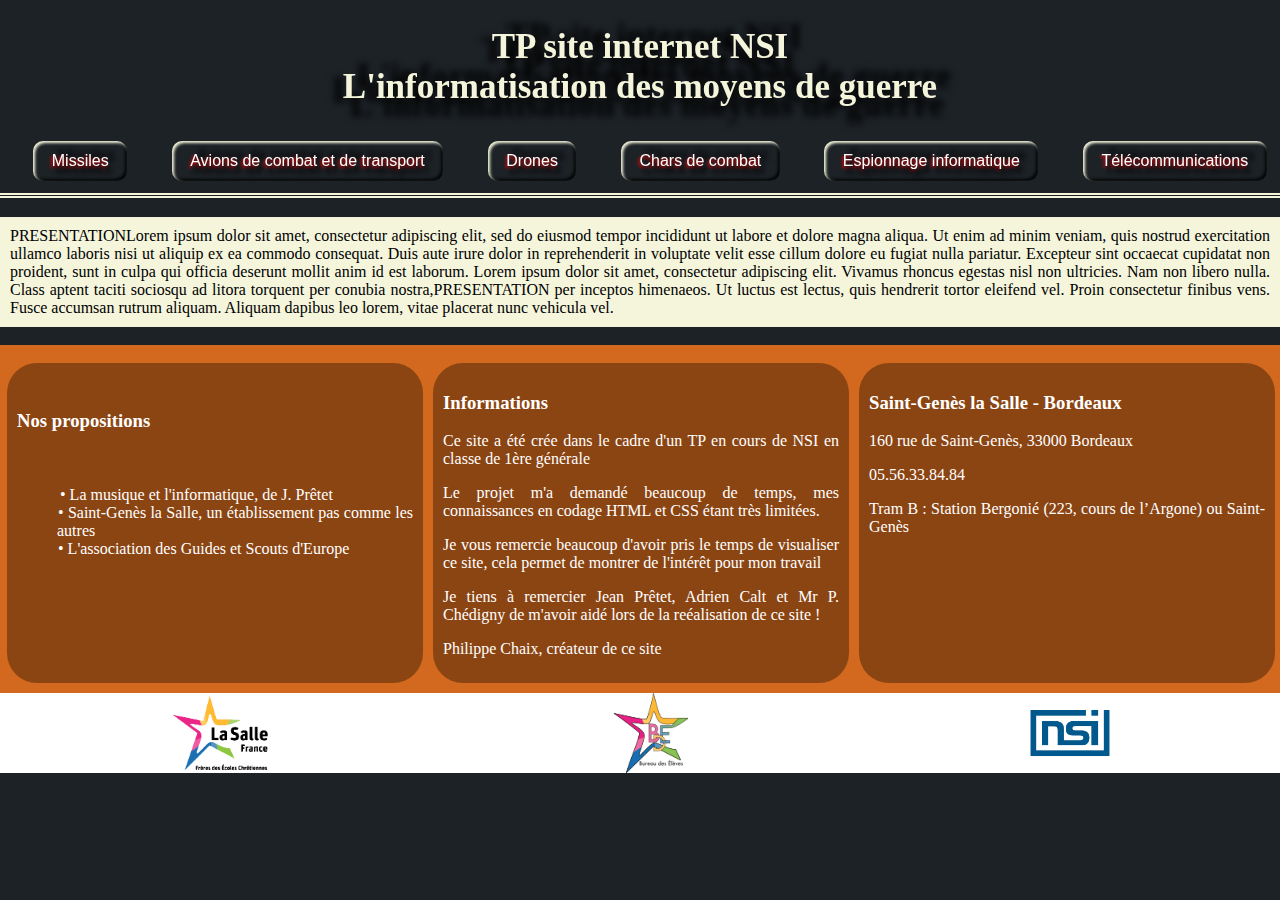
==== code html essai footer.html @ 38bd771d "Add files via upload" ====
﻿<!DOCTYPE html>
<html lang="fr">
    <head>
        <title> I ♥ el Ched ! </title>
        <meta charset="utf-8" />
        <link rel="stylesheet" href="code%20css%20essai%20footer.css" >
        <link rel="icon" type="image.png" sizes="50x50" href="tanklogo.jpg">
        <link rel="stylesheet" href="http://fonts.googleapis.com/css?family=Sassy Frass">
    </head>

    <body>
        <div class="entete-de-page"> 
            
            <a href="index.html">
            <div class="titre">
                 TP site internet NSI<br>L'informatisation des moyens de guerre
            </div><a/>
                
          <div class="bloc-menu">
              <a href="code%20page%20missile%20tete%20chercheuse.html">
                 <button class="favorite styled"type="button">
                 Missiles
              </button><a/>
              <a href="code%20page%20avion%20de%20combat%20et%20de%20transport.html">
                 <button class="favorite styled"type="button">
                 Avions de combat et de transport
              </button><a/>
              <a href="code%20page%20drones.html">
                 <button class="favorite styled"type="button">
                 Drones 
              </button><a/>
              <a href="code%20page%20chars%20de%20combat.html">
                 <button class="favorite styled"type="button">
                 Chars de combat
              </button><a/>
              <a href="code%20page%20espionnage%20informatique.html">
                 <button class="favorite styled"type="button">
                 Espionnage informatique
              </button><a/>
              <a href="code%20page%20t%C3%A9l%C3%A9communications.html"> 
                 <button class="favorite styled"type="button">
                 Télécommunications
              </button><a/>
          </div>
        </div>
        
        <div class="contenu">
            <div class="texte">
PRESENTATIONLorem ipsum dolor sit amet, consectetur adipiscing elit, sed do eiusmod tempor incididunt ut labore et dolore magna aliqua. Ut enim ad minim veniam, quis nostrud exercitation ullamco laboris nisi ut aliquip ex ea commodo consequat. Duis aute irure dolor in reprehenderit in voluptate velit esse cillum dolore eu fugiat nulla pariatur. Excepteur sint occaecat cupidatat non proident, sunt in culpa qui officia deserunt mollit anim id est laborum.
Lorem ipsum dolor sit amet, consectetur adipiscing elit. Vivamus rhoncus egestas nisl non ultricies. Nam non libero nulla. Class aptent taciti sociosqu ad litora torquent per conubia nostra,PRESENTATION per inceptos himenaeos. Ut luctus est lectus, quis hendrerit tortor eleifend vel. Proin consectetur finibus vens. Fusce accumsan rutrum aliquam. Aliquam dapibus leo lorem, vitae placerat nunc vehicula vel.
            </div>
            
        
        <footer>
            <div class="contenu-footer">
                <div class="propos">
                    <h3>Nos propositions</h3>
                    <ul class="liste-prop">
                        <li><a href="https://jeanprt.github.io/index.html" target="_blank">• La musique et l'informatique, de J. Prêtet</a></li>
                        <li><a href="https://www.saint-genes.com/" target="_blank">• Saint-Genès la Salle, un établissement pas comme les autres</a></li>
                        <li><a href= "https://www.bing.com/search?q=agse&cvid=3cf0fc18a41947c0a1568120556b8905&aqs=edge.0.69i59j0l5j69i60l3.1154j0j4&FORM=ANAB01&PC=LCTS" target="_blank">• L'association des Guides et Scouts d'Europe</a></li>
                    </ul>
                </div>
                <div class="infos">
                    <h3>Informations</h3>
                    <p>Ce site a été crée dans le cadre d'un TP en cours de NSI en classe de 1ère générale</p>
                    <p>Le projet m'a demandé beaucoup de temps, mes connaissances en codage HTML et CSS étant très limitées.</p>
                    <p>Je vous remercie beaucoup d'avoir pris le temps de visualiser ce site, cela permet de montrer de l'intérêt pour mon travail</p>
                    <p>Je tiens à remercier Jean Prêtet, Adrien Calt et Mr P. Chédigny de m'avoir aidé lors de la reéalisation de ce site !</p>
                    <p>             Philippe Chaix, créateur de ce site</p>
                </div>
                <div class="contact">
                    <h3>Saint-Genès la Salle - Bordeaux</h3>
                    <p>160 rue de Saint-Genès, 33000 Bordeaux</p>
                    <p>05.56.33.84.84</p>
                    <p>Tram B : Station Bergonié (223, cours de l’Argone) ou Saint-Genès</p>
                    </div>
            </div>
            <div class="logos">
                    <img src="LaSalle.png" height="80"/>
                    <img src="BDE.png" height="80"/>
                    <img src="OIP.jpeg" height="80"/>
            </div>
        </footer>
    </body>
</html>
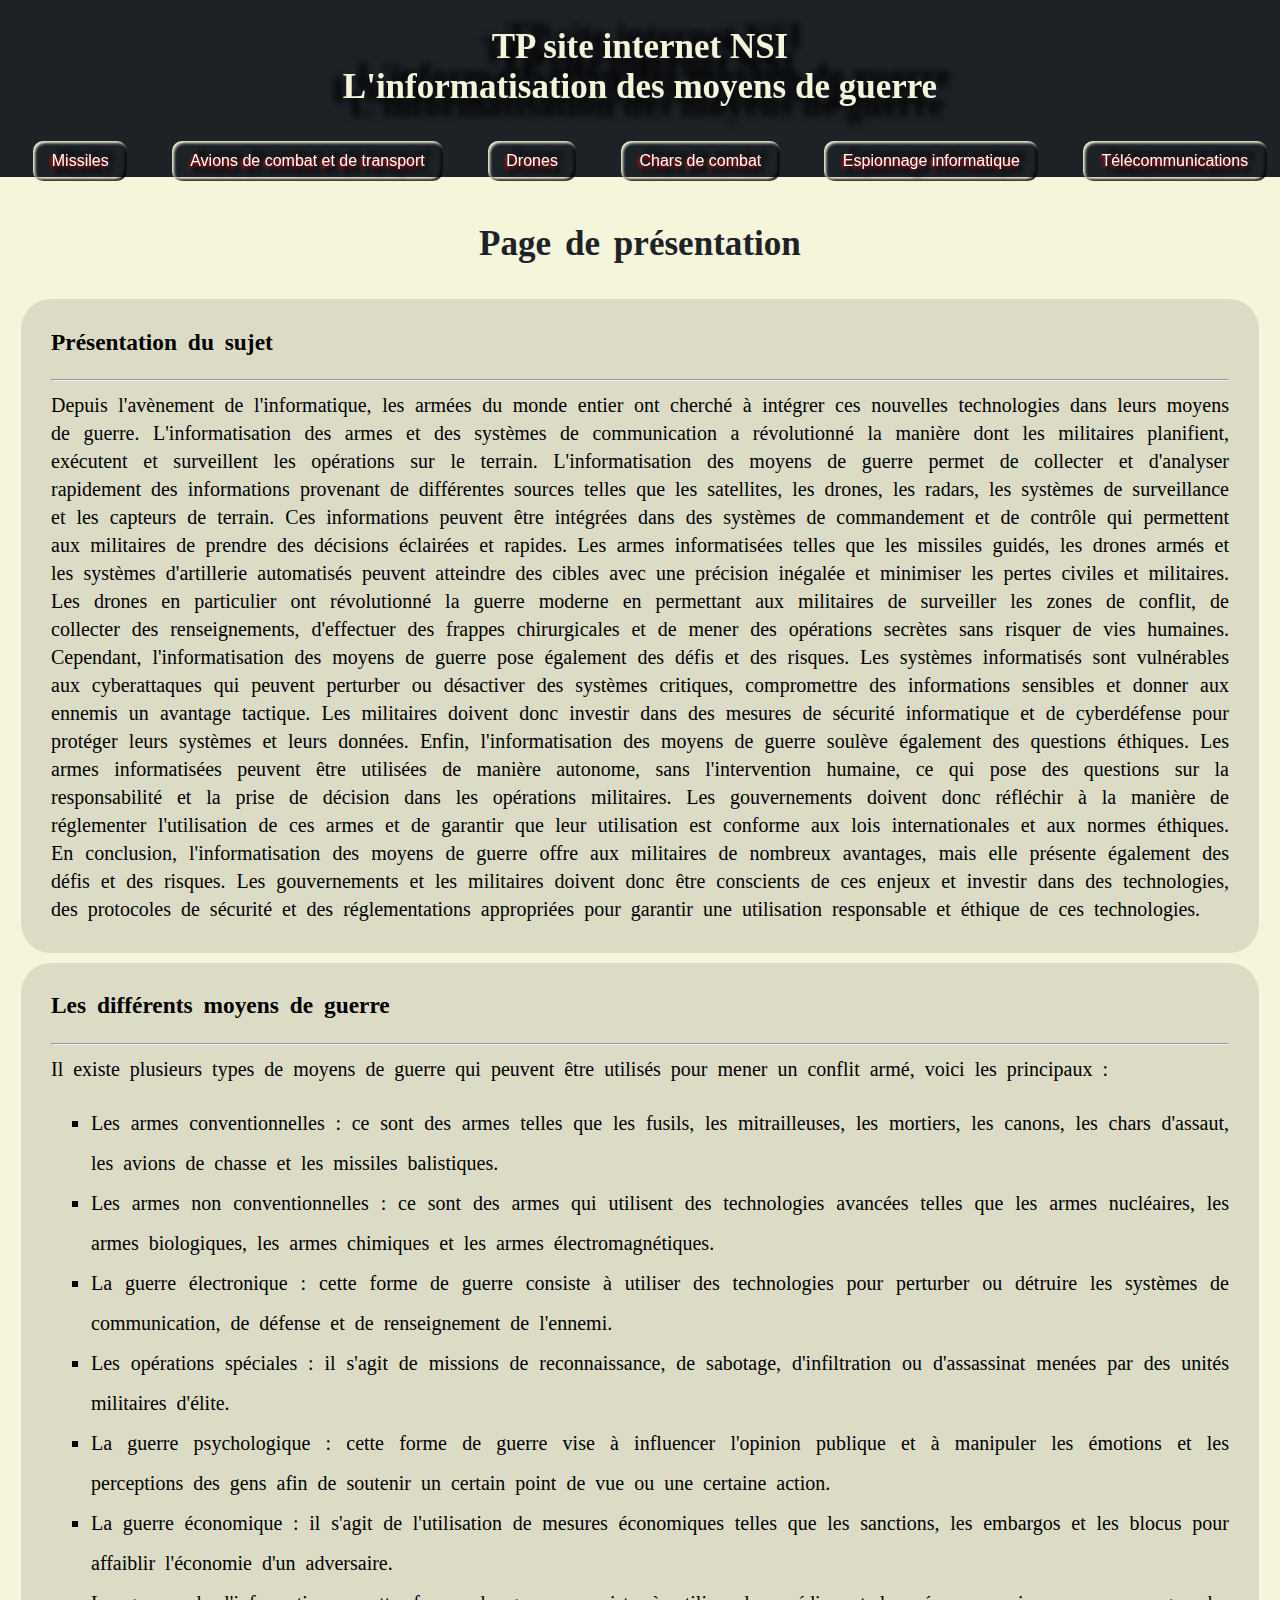
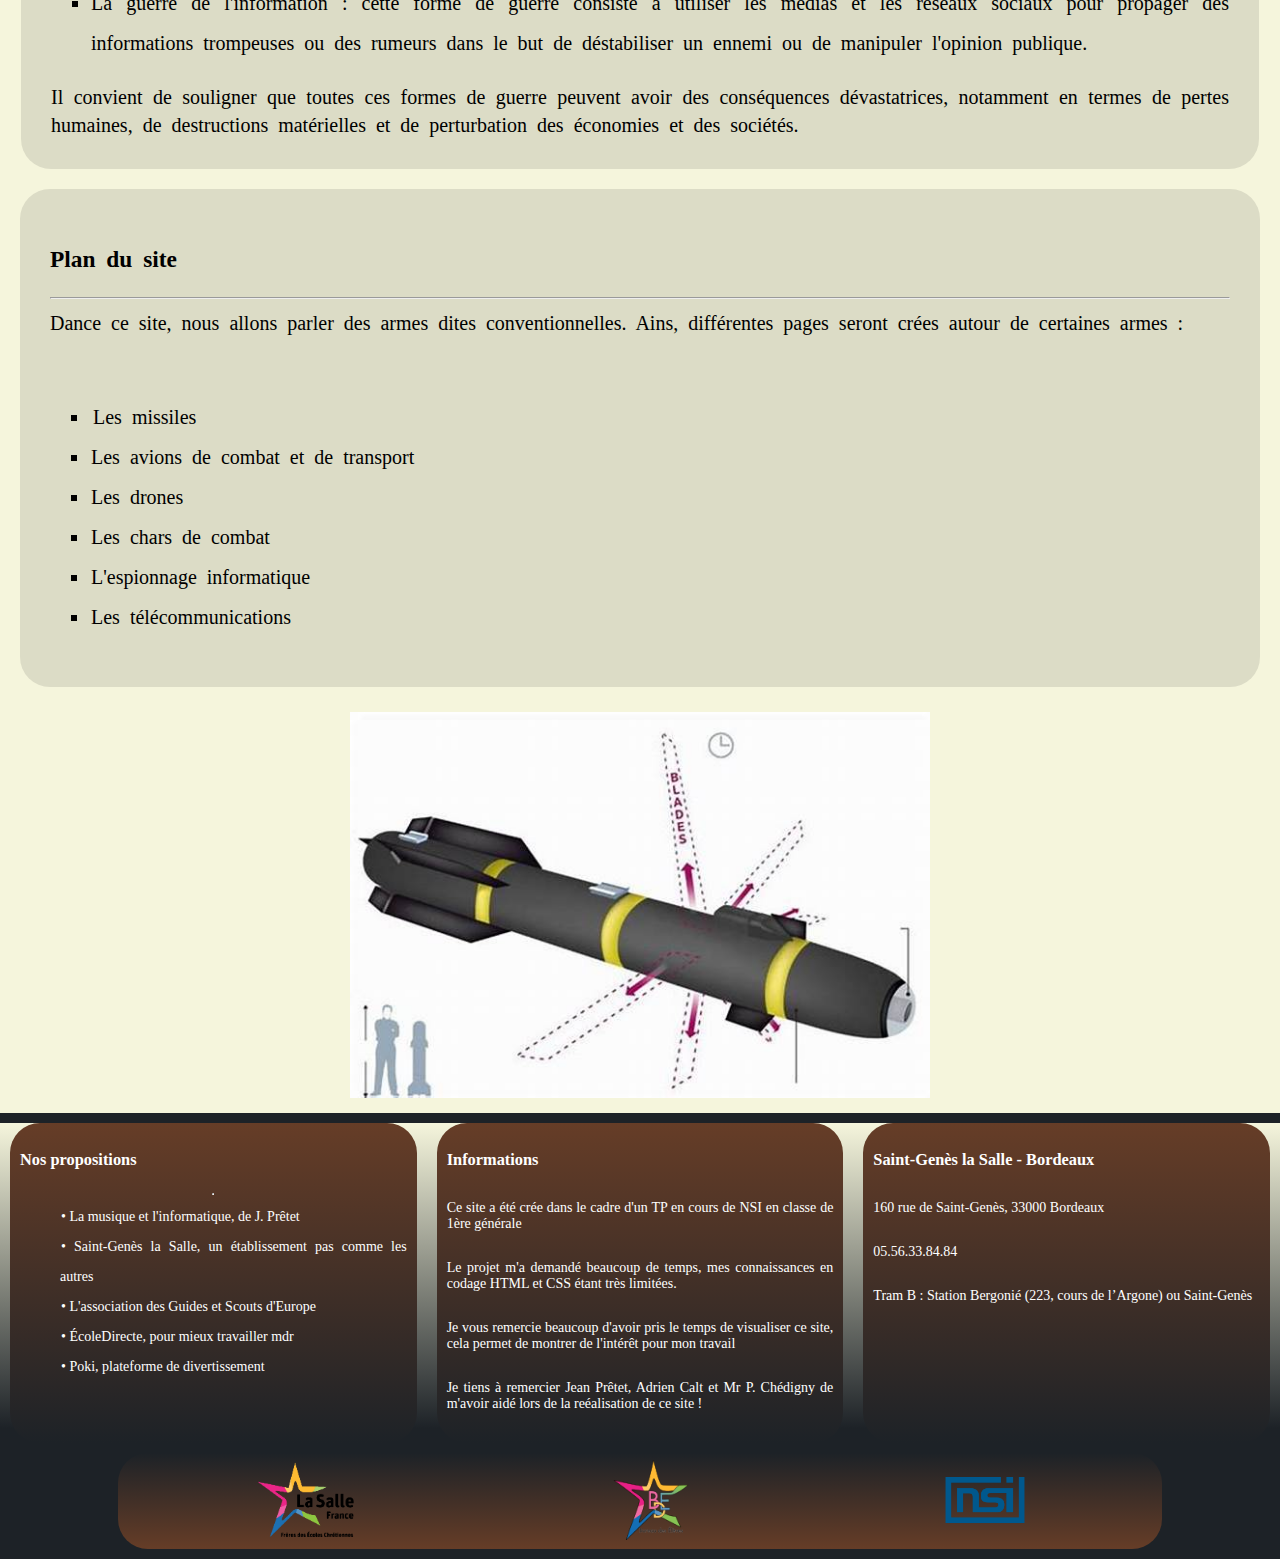
==== commit 1e8ad5fe: "Add files via upload" ====
--- a/code html essai footer.html
+++ b/code html essai footer.html
@@ -3,7 +3,7 @@
     <head>
         <title> I ♥ el Ched ! </title>
         <meta charset="utf-8" />
-        <link rel="stylesheet" href="code%20css%20essai%20footer.css" >
+        <link rel="stylesheet" href="code%20css%20site%20internet.css" >
         <link rel="icon" type="image.png" sizes="50x50" href="tanklogo.jpg">
         <link rel="stylesheet" href="http://fonts.googleapis.com/css?family=Sassy Frass">
     </head>
@@ -46,19 +46,71 @@
         
         <div class="contenu">
             <div class="texte">
-PRESENTATIONLorem ipsum dolor sit amet, consectetur adipiscing elit, sed do eiusmod tempor incididunt ut labore et dolore magna aliqua. Ut enim ad minim veniam, quis nostrud exercitation ullamco laboris nisi ut aliquip ex ea commodo consequat. Duis aute irure dolor in reprehenderit in voluptate velit esse cillum dolore eu fugiat nulla pariatur. Excepteur sint occaecat cupidatat non proident, sunt in culpa qui officia deserunt mollit anim id est laborum.
-Lorem ipsum dolor sit amet, consectetur adipiscing elit. Vivamus rhoncus egestas nisl non ultricies. Nam non libero nulla. Class aptent taciti sociosqu ad litora torquent per conubia nostra,PRESENTATION per inceptos himenaeos. Ut luctus est lectus, quis hendrerit tortor eleifend vel. Proin consectetur finibus vens. Fusce accumsan rutrum aliquam. Aliquam dapibus leo lorem, vitae placerat nunc vehicula vel.
+                <div class="soustitre">
+                    <h3>Page de présentation</h3>
+                </div>
+    
+                <div class="partieun">
+                    <h3>Présentation du sujet</h3>
+                    <hr>
+                    Depuis l'avènement de l'informatique, les armées du monde entier ont cherché à intégrer ces nouvelles technologies dans leurs moyens de guerre. L'informatisation des armes et des systèmes de communication a révolutionné la manière dont les militaires planifient, exécutent et surveillent les opérations sur le terrain.
+                    
+                    L'informatisation des moyens de guerre permet de collecter et d'analyser rapidement des informations provenant de différentes sources telles que les satellites, les drones, les radars, les systèmes de surveillance et les capteurs de terrain. Ces informations peuvent être intégrées dans des systèmes de commandement et de contrôle qui permettent aux militaires de prendre des décisions éclairées et rapides.
+                                    
+                    Les armes informatisées telles que les missiles guidés, les drones armés et les systèmes d'artillerie automatisés peuvent atteindre des cibles avec une précision inégalée et minimiser les pertes civiles et militaires. Les drones en particulier ont révolutionné la guerre moderne en permettant aux militaires de surveiller les zones de conflit, de collecter des renseignements, d'effectuer des frappes chirurgicales et de mener des opérations secrètes sans risquer de vies humaines.
+                    
+                    Cependant, l'informatisation des moyens de guerre pose également des défis et des risques. Les systèmes informatisés sont vulnérables aux cyberattaques qui peuvent perturber ou désactiver des systèmes critiques, compromettre des informations sensibles et donner aux ennemis un avantage tactique. Les militaires doivent donc investir dans des mesures de sécurité informatique et de cyberdéfense pour protéger leurs systèmes et leurs données.
+                    
+                    Enfin, l'informatisation des moyens de guerre soulève également des questions éthiques. Les armes informatisées peuvent être utilisées de manière autonome, sans l'intervention humaine, ce qui pose des questions sur la responsabilité et la prise de décision dans les opérations militaires. Les gouvernements doivent donc réfléchir à la manière de réglementer l'utilisation de ces armes et de garantir que leur utilisation est conforme aux lois internationales et aux normes éthiques.
+                    
+                    En conclusion, l'informatisation des moyens de guerre offre aux militaires de nombreux avantages, mais elle présente également des défis et des risques. Les gouvernements et les militaires doivent donc être conscients de ces enjeux et investir dans des technologies, des protocoles de sécurité et des réglementations appropriées pour garantir une utilisation responsable et éthique de ces technologies.
+                </div>
+                <div class="partiedeux">
+                    <h3>Les différents moyens de guerre</h3>
+                    <hr>
+                    Il existe plusieurs types de moyens de guerre qui peuvent être utilisés pour mener un conflit armé, voici les principaux :
+                    <ul class="listemoyen">
+                        <li>Les armes conventionnelles : ce sont des armes telles que les fusils, les mitrailleuses, les mortiers, les canons, les chars d'assaut, les avions de chasse et les missiles balistiques.</li>
+                        <li>Les armes non conventionnelles : ce sont des armes qui utilisent des technologies avancées telles que les armes nucléaires, les armes biologiques, les armes chimiques et les armes électromagnétiques.</li>
+                        <li>La guerre électronique : cette forme de guerre consiste à utiliser des technologies pour perturber ou détruire les systèmes de communication, de défense et de renseignement de l'ennemi.</li>
+                        <li>Les opérations spéciales : il s'agit de missions de reconnaissance, de sabotage, d'infiltration ou d'assassinat menées par des unités militaires d'élite.</li>
+                        <li>La guerre psychologique : cette forme de guerre vise à influencer l'opinion publique et à manipuler les émotions et les perceptions des gens afin de soutenir un certain point de vue ou une certaine action.</li>
+                        <li>La guerre économique : il s'agit de l'utilisation de mesures économiques telles que les sanctions, les embargos et les blocus pour affaiblir l'économie d'un adversaire.</li>
+                        <li>La guerre de l'information : cette forme de guerre consiste à utiliser les médias et les réseaux sociaux pour propager des informations trompeuses ou des rumeurs dans le but de déstabiliser un ennemi ou de manipuler l'opinion publique.</li>
+                    </ul>
+                        Il convient de souligner que toutes ces formes de guerre peuvent avoir des conséquences dévastatrices, notamment en termes de pertes humaines, de destructions matérielles et de perturbation des économies et des sociétés.
+                </div>
+                <div class="partietrois">
+                    <h3>Plan du site</h3>
+                    <hr>
+                    Dance ce site, nous allons parler des armes dites conventionnelles. Ains, différentes pages seront crées autour de certaines armes : 
+                    <ul class="plandusite">
+                        <li><a href="code%20page%20missile%20tete%20chercheuse.html">Les missiles</a></li>
+                        <li><a href="code%20page%20avion%20de%20combat%20et%20de%20transport.html">Les avions de combat et de transport</a></li>
+                        <li><a href="code%20page%20drones.html">Les drones</a></li>
+                        <li><a href="code%20page%20chars%20de%20combat.html">Les chars de combat</a></li>
+                        <li><a href="code%20page%20espionnage%20informatique.html">L'espionnage informatique</a></li>
+                        <li><a href="code%20page%20t%C3%A9l%C3%A9communications.html">Les télécommunications</a></li>
+                    </ul>
+                </div>
             </div>
             
+            <div class="image">
+            <img src="brtg.jpg" alt="image d'un missile de type ninja'" width="580"/>
+            </div>
+        </div>
         
         <footer>
             <div class="contenu-footer">
                 <div class="propos">
                     <h3>Nos propositions</h3>
+                    <hr>
                     <ul class="liste-prop">
                         <li><a href="https://jeanprt.github.io/index.html" target="_blank">• La musique et l'informatique, de J. Prêtet</a></li>
                         <li><a href="https://www.saint-genes.com/" target="_blank">• Saint-Genès la Salle, un établissement pas comme les autres</a></li>
                         <li><a href= "https://www.bing.com/search?q=agse&cvid=3cf0fc18a41947c0a1568120556b8905&aqs=edge.0.69i59j0l5j69i60l3.1154j0j4&FORM=ANAB01&PC=LCTS" target="_blank">• L'association des Guides et Scouts d'Europe</a></li>
+                        <li><a href="https://www.ecoledirecte.com/" target="_blank">• ÉcoleDirecte, pour mieux travailler mdr</a></li>
+                        <li><a href="https://poki.com/fr" target="_blank">• Poki, plateforme de divertissement</a></li>
                     </ul>
                 </div>
                 <div class="infos">
@@ -67,7 +119,6 @@
                     <p>Le projet m'a demandé beaucoup de temps, mes connaissances en codage HTML et CSS étant très limitées.</p>
                     <p>Je vous remercie beaucoup d'avoir pris le temps de visualiser ce site, cela permet de montrer de l'intérêt pour mon travail</p>
                     <p>Je tiens à remercier Jean Prêtet, Adrien Calt et Mr P. Chédigny de m'avoir aidé lors de la reéalisation de ce site !</p>
-                    <p>             Philippe Chaix, créateur de ce site</p>
                 </div>
                 <div class="contact">
                     <h3>Saint-Genès la Salle - Bordeaux</h3>
@@ -77,9 +128,9 @@
                     </div>
             </div>
             <div class="logos">
-                    <img src="LaSalle.png" height="80"/>
-                    <img src="BDE.png" height="80"/>
-                    <img src="OIP.jpeg" height="80"/>
+                    <a href="https://lasallefrance.fr/" target="_blank"><img src="LaSalle.png" height="80"/></a>
+                    <a href="https://www.instagram.com/saintgenes.bde/" target="_blank"><img src="BDE.png" height="80"/></a> 
+                <a href="https://www.education.gouv.fr/reussir-au-lycee/la-specialite-numerique-et-sciences-informatiques-au-bac-325448" target="_blank"><img src="OIP.jpeg" height="80"/></a>
             </div>
         </footer>
     </body>
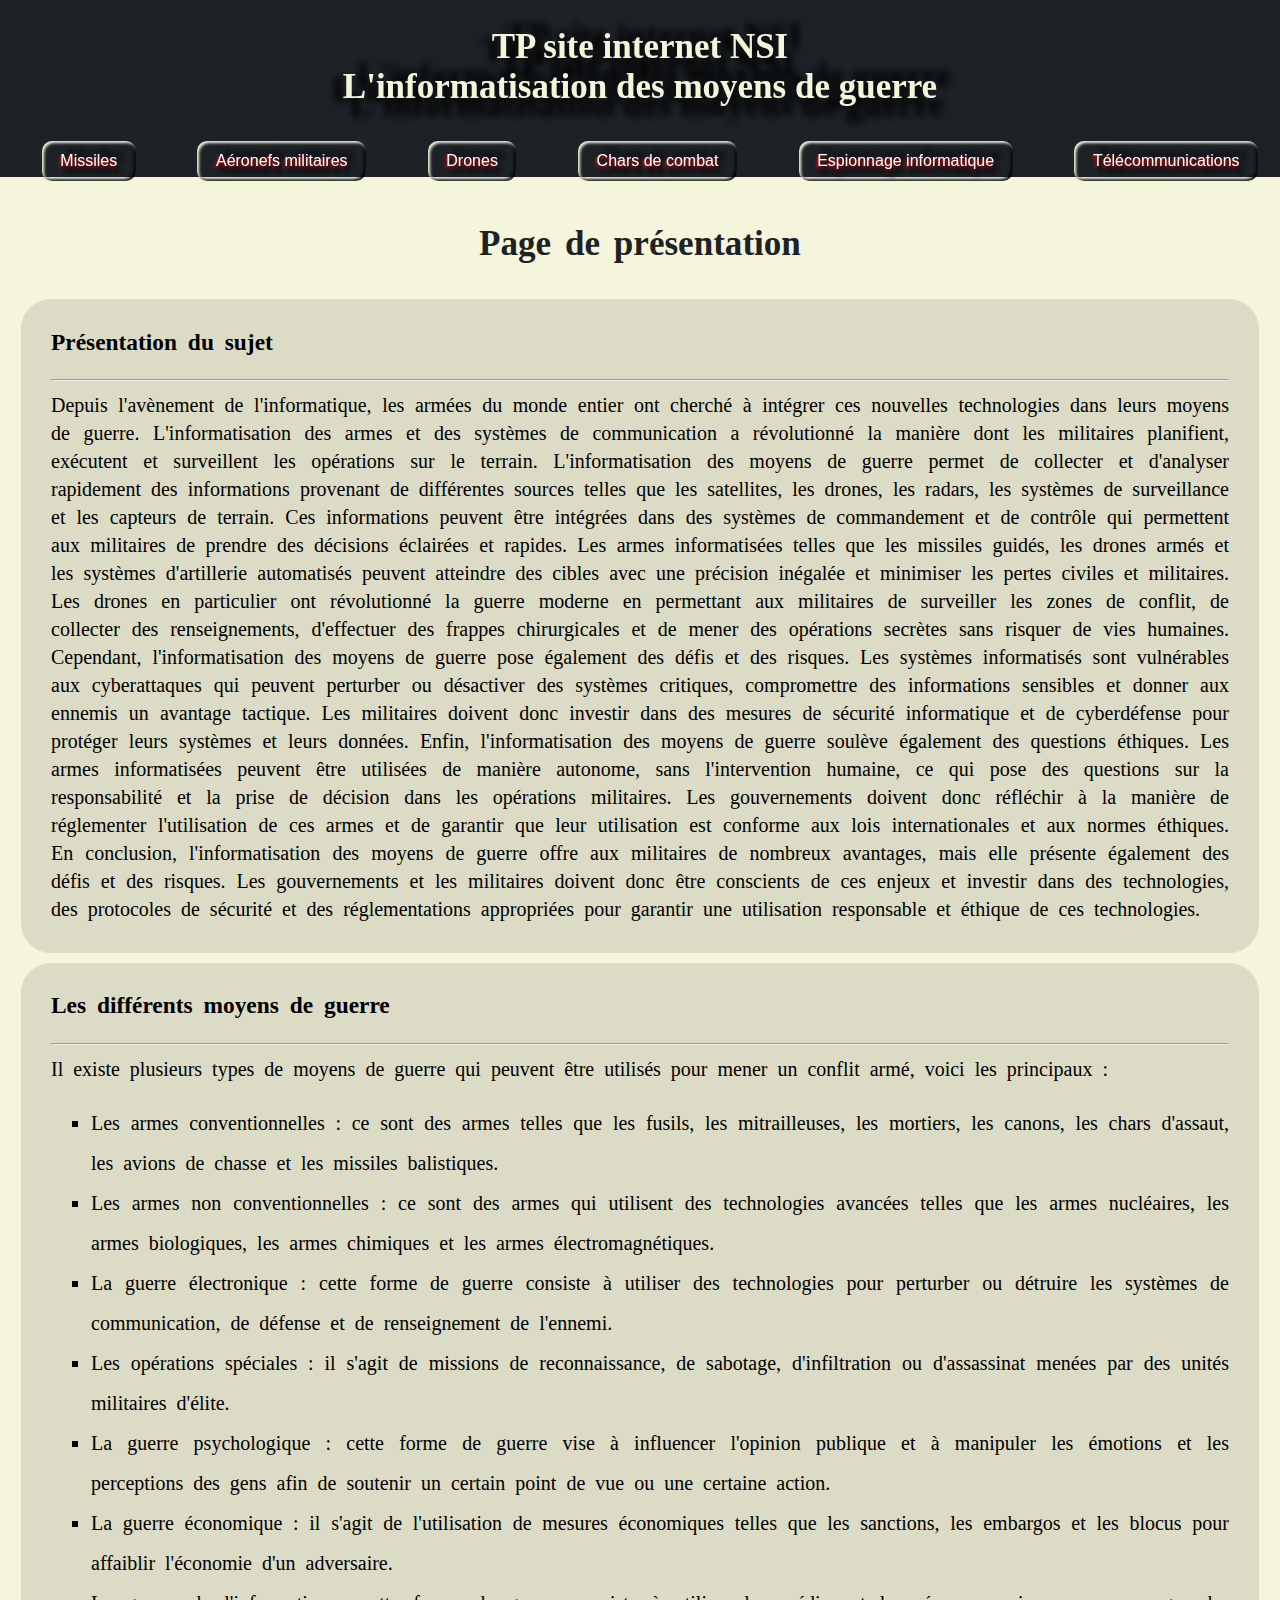
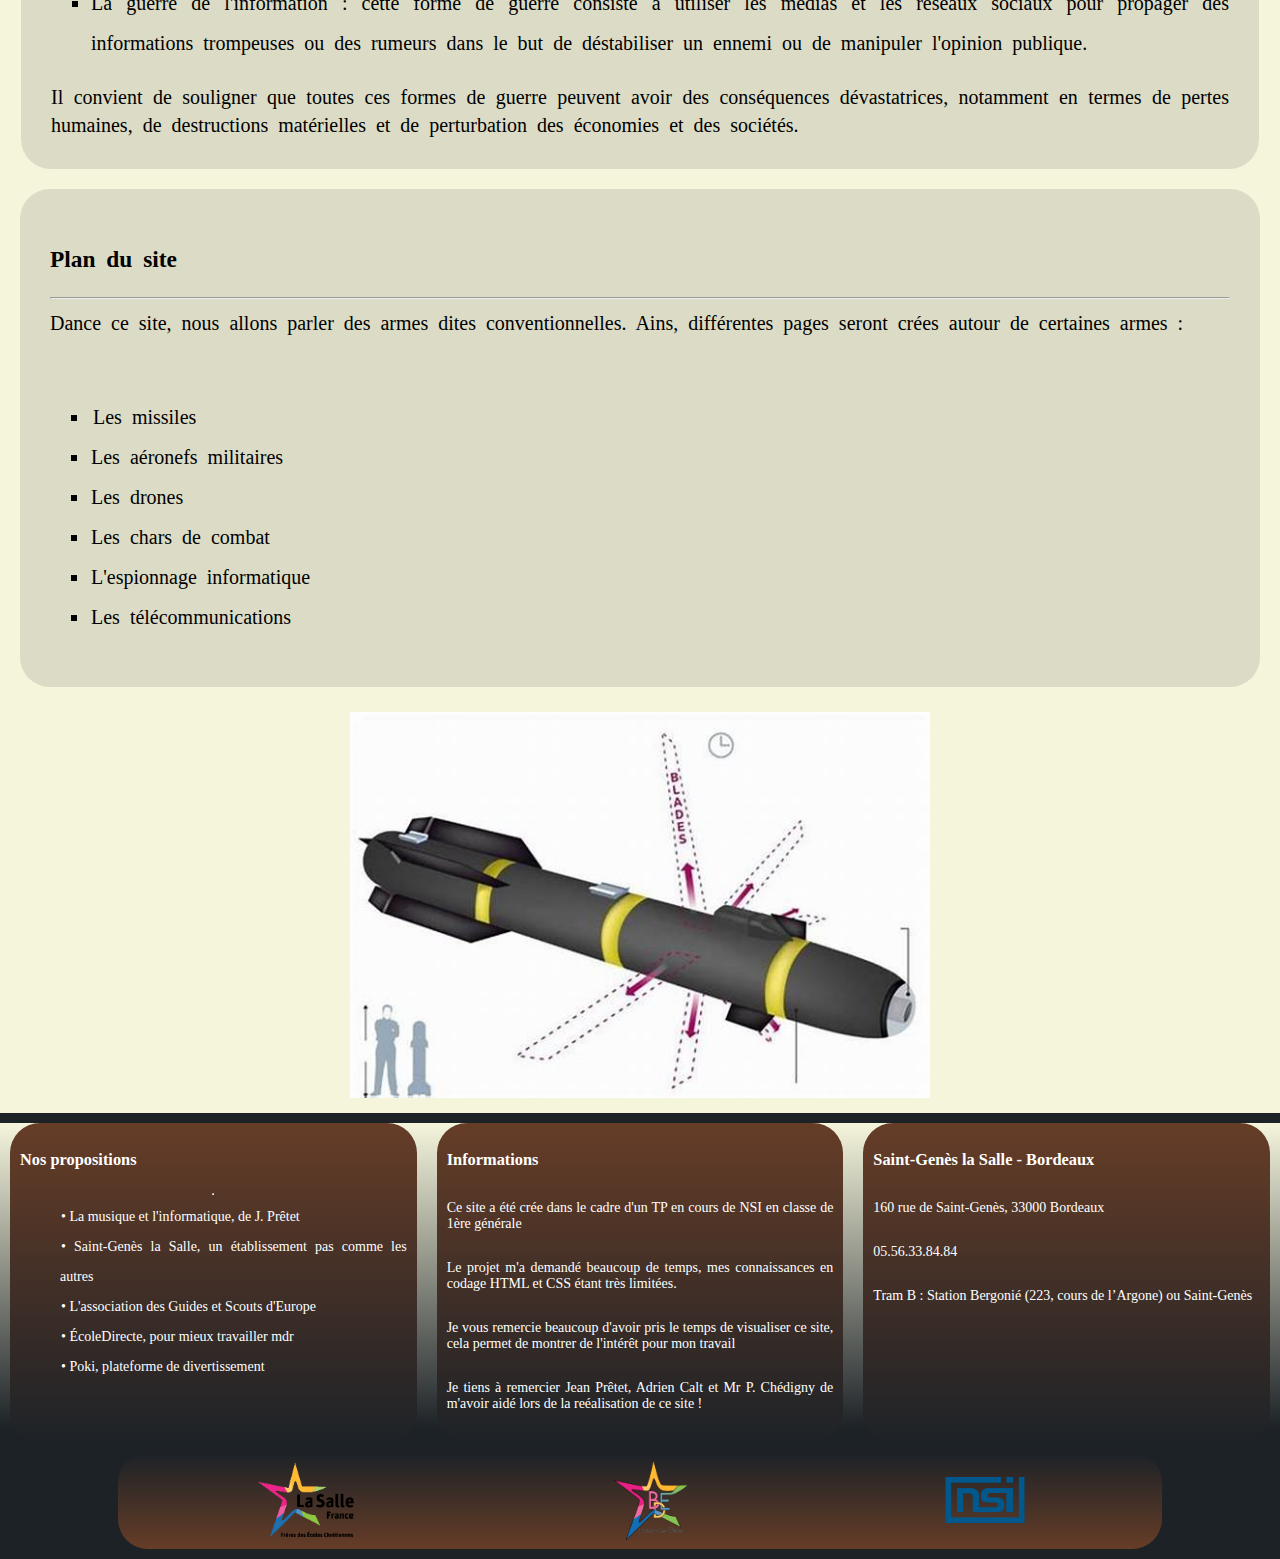
==== commit 5285b021: "Add files via upload" ====
--- a/code html essai footer.html
+++ b/code html essai footer.html
@@ -23,7 +23,7 @@
               </button><a/>
               <a href="code%20page%20avion%20de%20combat%20et%20de%20transport.html">
                  <button class="favorite styled"type="button">
-                 Avions de combat et de transport
+                 Aéronefs militaires
               </button><a/>
               <a href="code%20page%20drones.html">
                  <button class="favorite styled"type="button">
@@ -86,7 +86,7 @@
                     Dance ce site, nous allons parler des armes dites conventionnelles. Ains, différentes pages seront crées autour de certaines armes : 
                     <ul class="plandusite">
                         <li><a href="code%20page%20missile%20tete%20chercheuse.html">Les missiles</a></li>
-                        <li><a href="code%20page%20avion%20de%20combat%20et%20de%20transport.html">Les avions de combat et de transport</a></li>
+                        <li><a href="code%20page%20avion%20de%20combat%20et%20de%20transport.html">Les aéronefs militaires</a></li>
                         <li><a href="code%20page%20drones.html">Les drones</a></li>
                         <li><a href="code%20page%20chars%20de%20combat.html">Les chars de combat</a></li>
                         <li><a href="code%20page%20espionnage%20informatique.html">L'espionnage informatique</a></li>
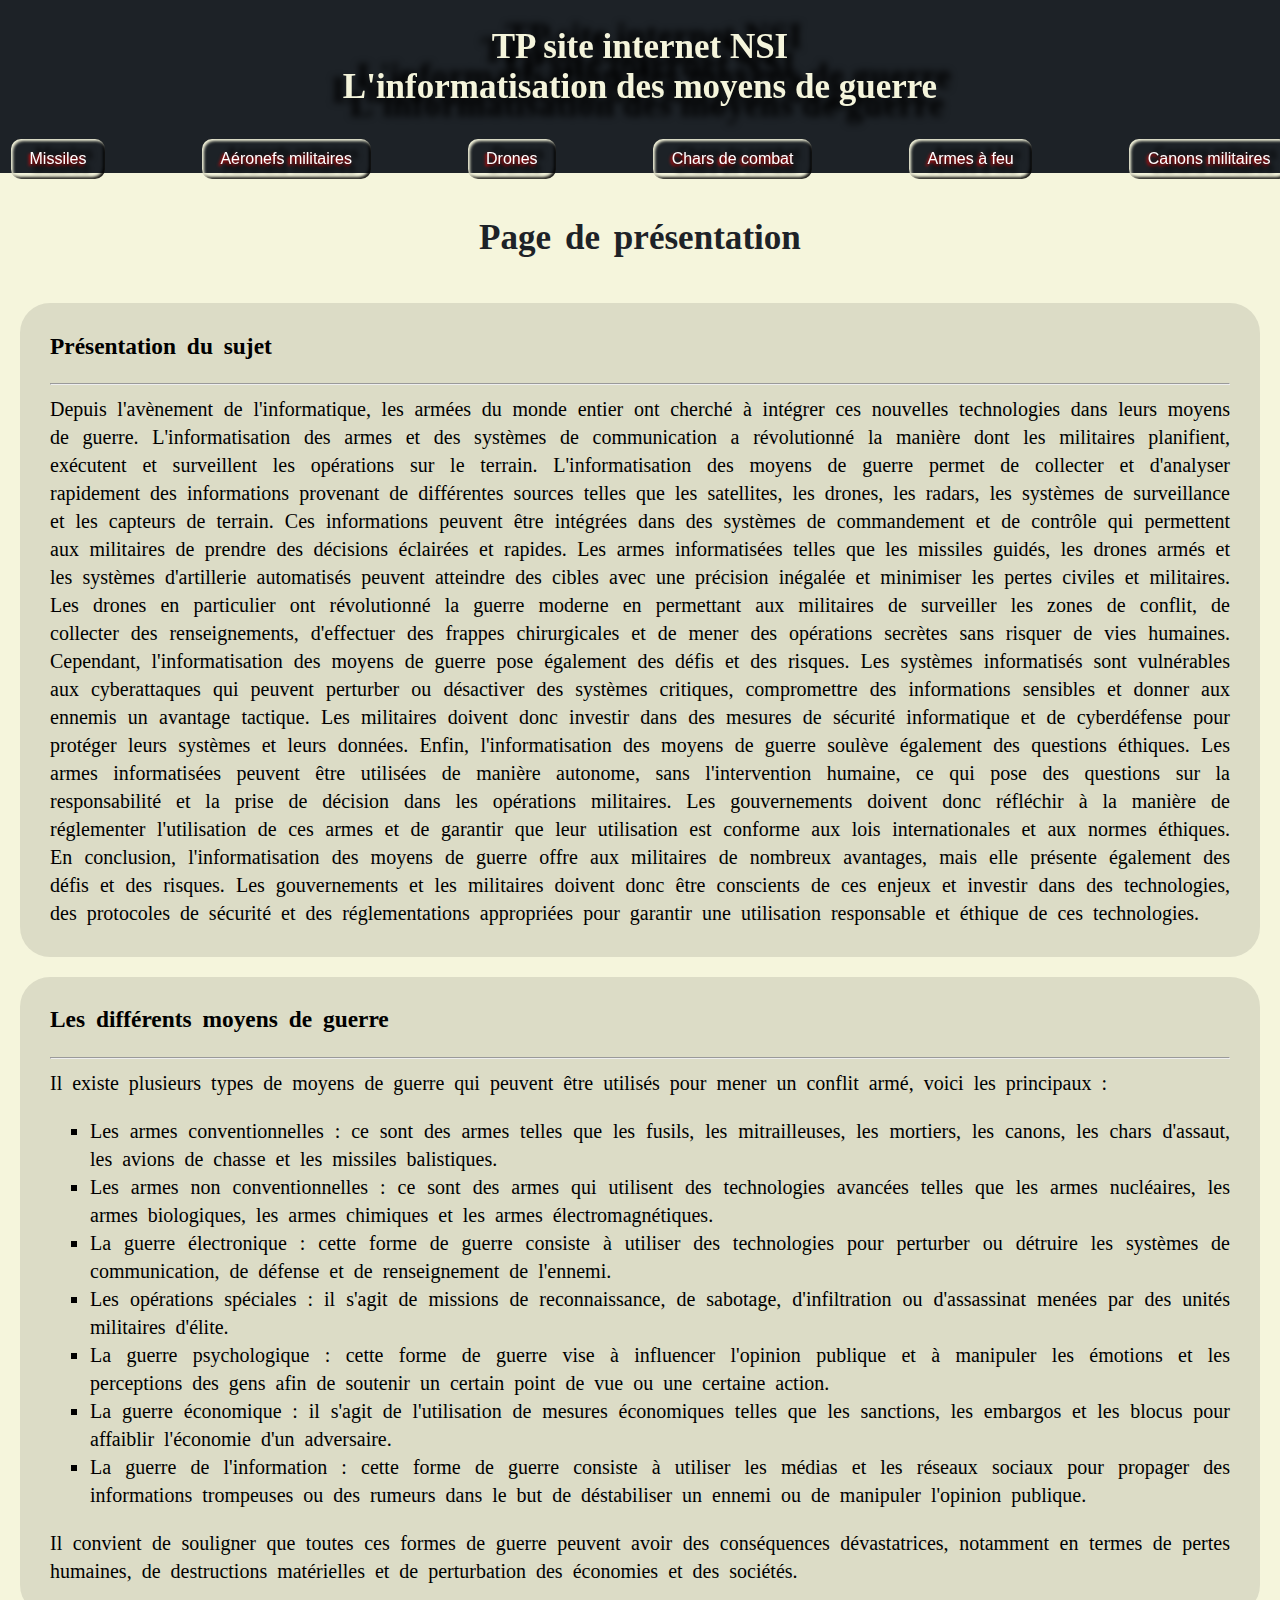
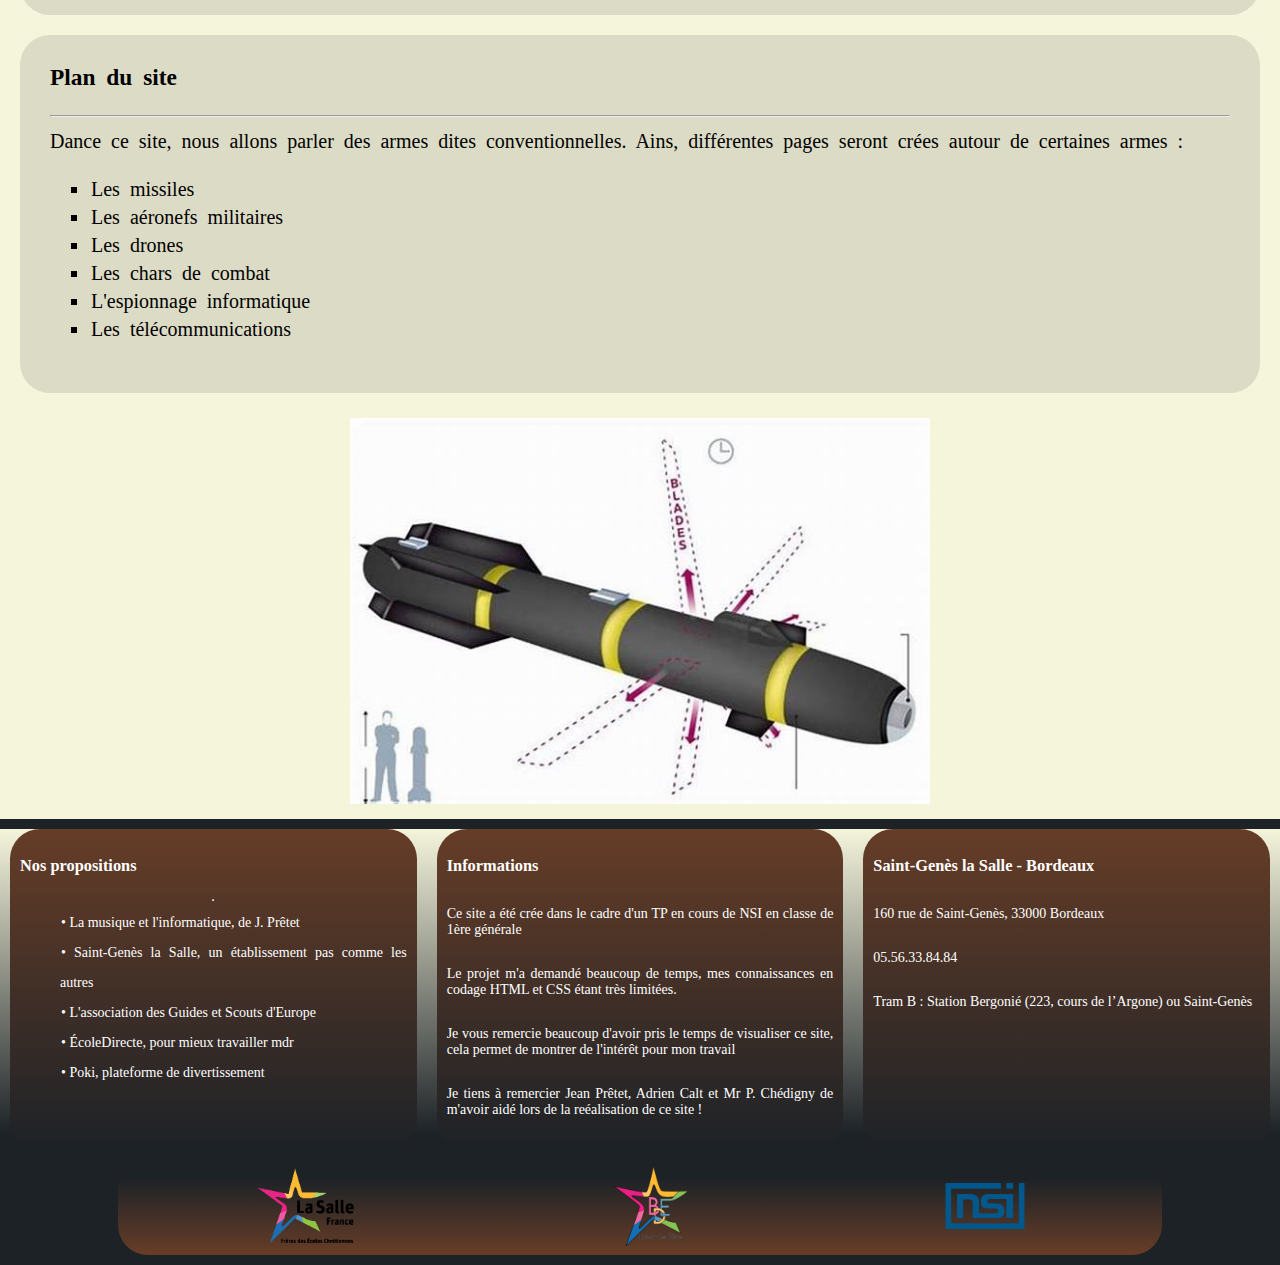
==== commit e063f754: "Add files via upload" ====
--- a/code html essai footer.html
+++ b/code html essai footer.html
@@ -9,39 +9,43 @@
     </head>
 
     <body>
-        <div class="entete-de-page"> 
+<div class="entete-de-page"> 
             
-            <a href="index.html">
-            <div class="titre">
+            <a href="index.html"><div class="titre">
                  TP site internet NSI<br>L'informatisation des moyens de guerre
-            </div><a/>
-                
-          <div class="bloc-menu">
+            </div></a>
+            <div class="bloc-menu">
               <a href="code%20page%20missile%20tete%20chercheuse.html">
-                 <button class="favorite styled"type="button">
+                 <button class="favorite styled"
+                 type="button">
                  Missiles
-              </button><a/>
+              </button></a>
               <a href="code%20page%20avion%20de%20combat%20et%20de%20transport.html">
-                 <button class="favorite styled"type="button">
+                 <button class="favorite styled"
+                 type="button">
                  Aéronefs militaires
-              </button><a/>
+              </button></a>
               <a href="code%20page%20drones.html">
-                 <button class="favorite styled"type="button">
+                 <button class="favorite styled"
+                 type="button">
                  Drones 
-              </button><a/>
+              </button></a>
               <a href="code%20page%20chars%20de%20combat.html">
-                 <button class="favorite styled"type="button">
+                 <button class="favorite styled"
+                 type="button">
                  Chars de combat
-              </button><a/>
+              </button></a>
               <a href="code%20page%20espionnage%20informatique.html">
-                 <button class="favorite styled"type="button">
-                 Espionnage informatique
-              </button><a/>
+                 <button class="favorite styled"
+                 type="button">
+                 Armes à feu
+              </button></a>
               <a href="code%20page%20t%C3%A9l%C3%A9communications.html"> 
-                 <button class="favorite styled"type="button">
-                 Télécommunications
-              </button><a/>
-          </div>
+                 <button class="favorite styled"
+                 type="button">
+                 Canons militaires
+              </button></a>
+            </div>
         </div>
         
         <div class="contenu">
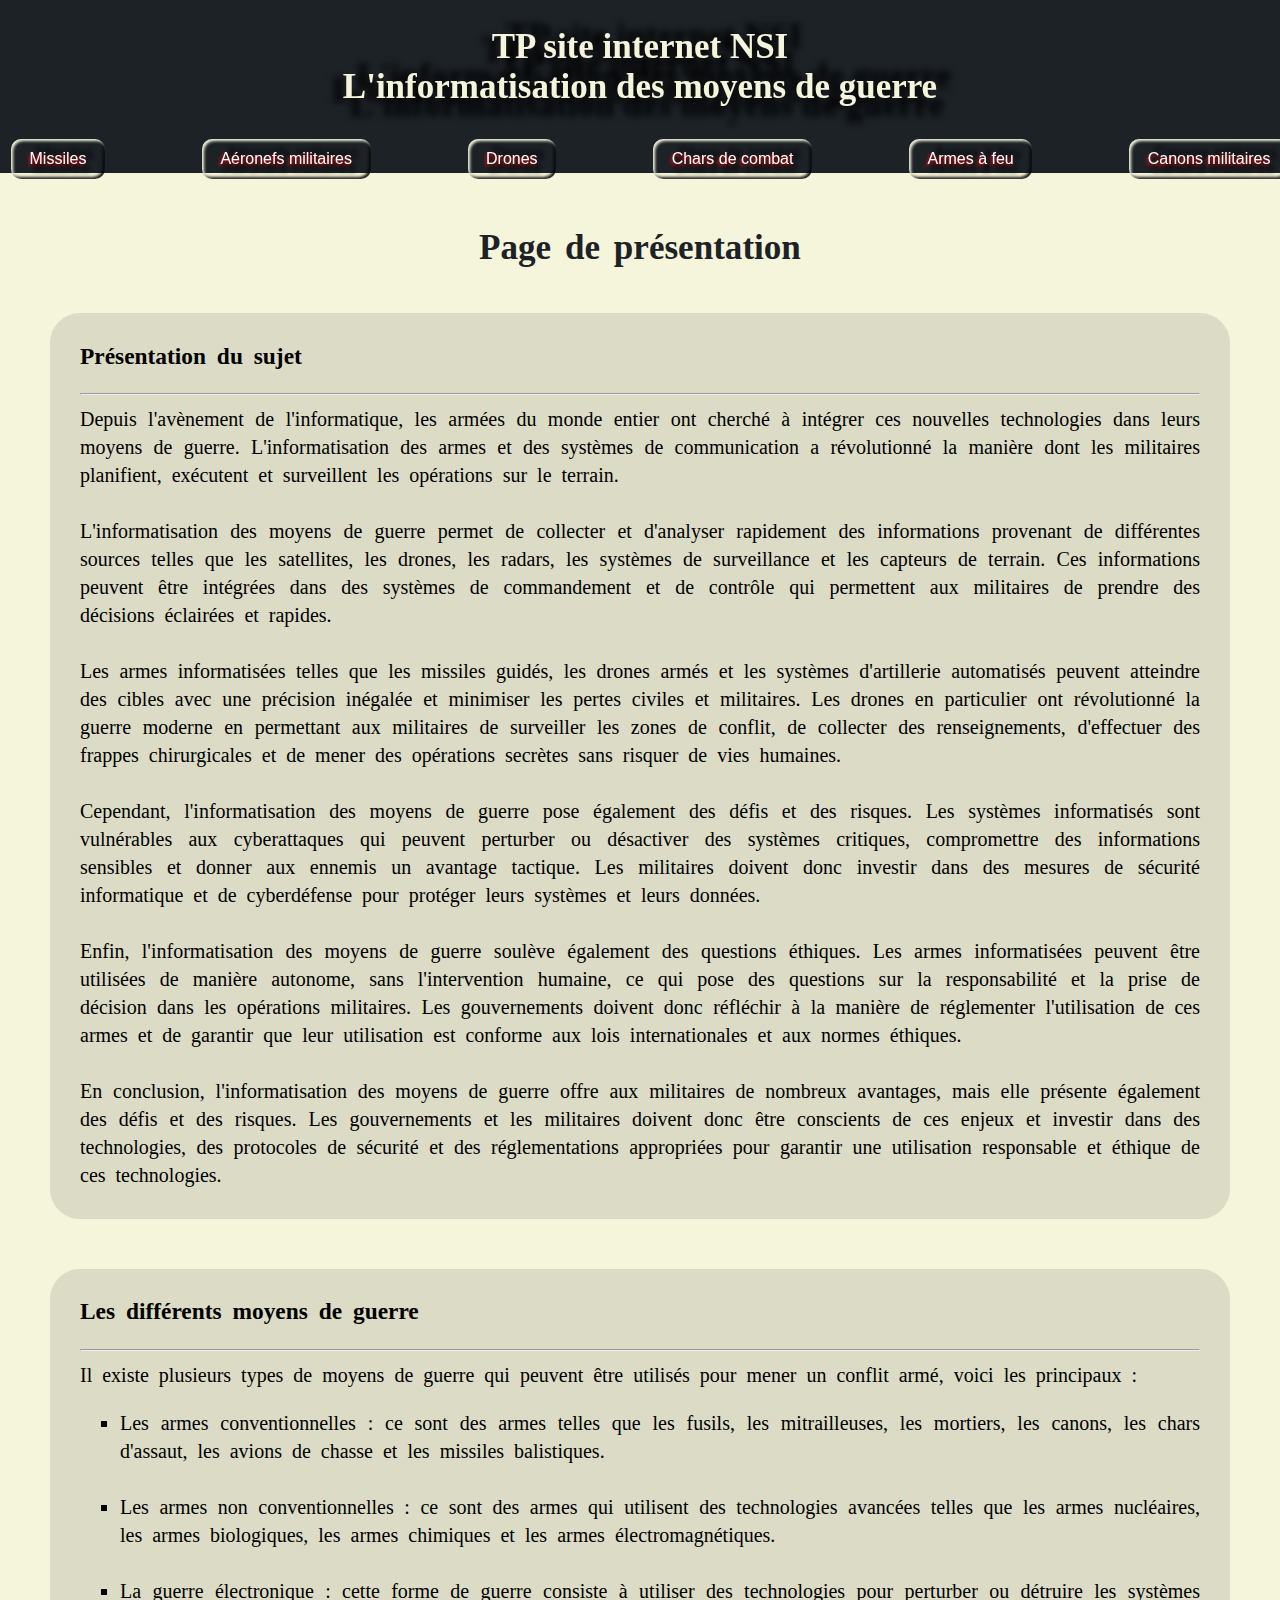
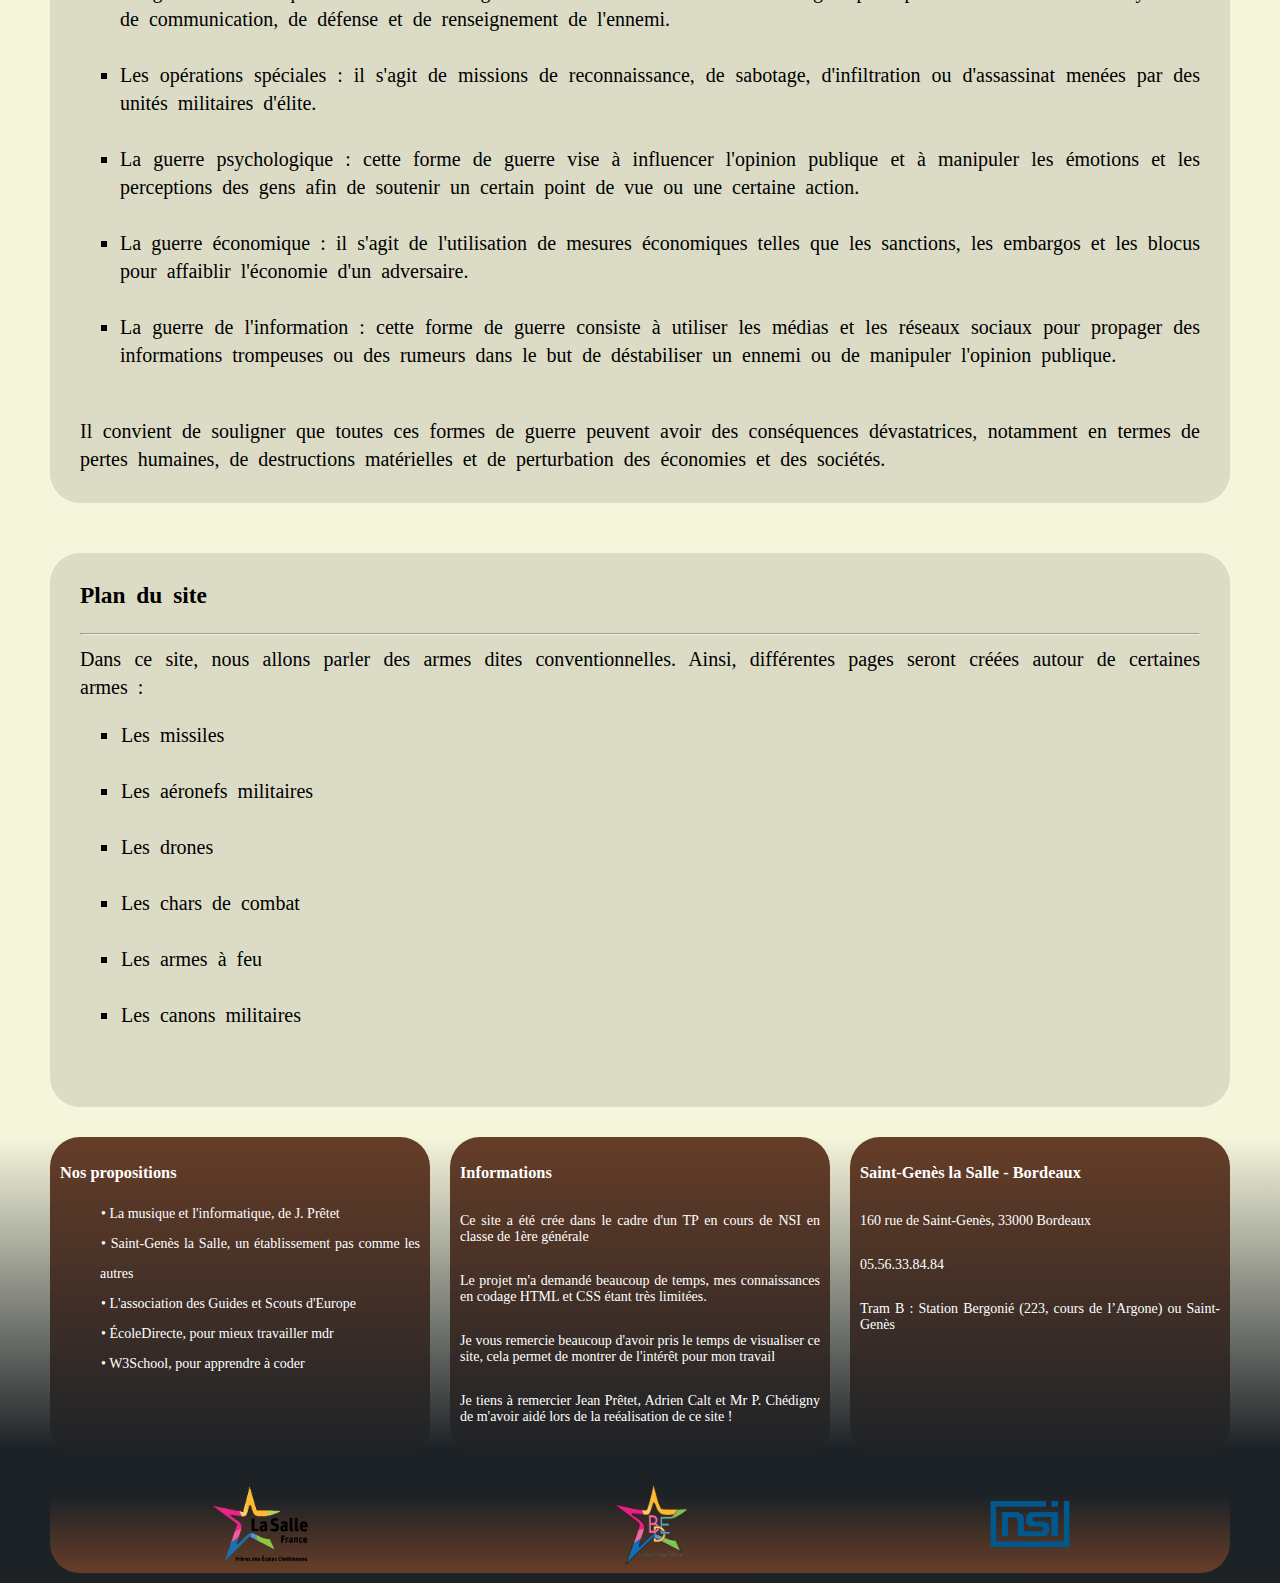
==== commit c095264b: "Add files via upload" ====
--- a/code html essai footer.html
+++ b/code html essai footer.html
@@ -9,7 +9,7 @@
     </head>
 
     <body>
-<div class="entete-de-page"> 
+        <div class="entete-de-page"> 
             
             <a href="index.html"><div class="titre">
                  TP site internet NSI<br>L'informatisation des moyens de guerre
@@ -58,15 +58,15 @@
                     <h3>Présentation du sujet</h3>
                     <hr>
                     Depuis l'avènement de l'informatique, les armées du monde entier ont cherché à intégrer ces nouvelles technologies dans leurs moyens de guerre. L'informatisation des armes et des systèmes de communication a révolutionné la manière dont les militaires planifient, exécutent et surveillent les opérations sur le terrain.
-                    
+                    <br><br>
                     L'informatisation des moyens de guerre permet de collecter et d'analyser rapidement des informations provenant de différentes sources telles que les satellites, les drones, les radars, les systèmes de surveillance et les capteurs de terrain. Ces informations peuvent être intégrées dans des systèmes de commandement et de contrôle qui permettent aux militaires de prendre des décisions éclairées et rapides.
-                                    
+                    <br><br>            
                     Les armes informatisées telles que les missiles guidés, les drones armés et les systèmes d'artillerie automatisés peuvent atteindre des cibles avec une précision inégalée et minimiser les pertes civiles et militaires. Les drones en particulier ont révolutionné la guerre moderne en permettant aux militaires de surveiller les zones de conflit, de collecter des renseignements, d'effectuer des frappes chirurgicales et de mener des opérations secrètes sans risquer de vies humaines.
-                    
+                    <br><br>
                     Cependant, l'informatisation des moyens de guerre pose également des défis et des risques. Les systèmes informatisés sont vulnérables aux cyberattaques qui peuvent perturber ou désactiver des systèmes critiques, compromettre des informations sensibles et donner aux ennemis un avantage tactique. Les militaires doivent donc investir dans des mesures de sécurité informatique et de cyberdéfense pour protéger leurs systèmes et leurs données.
-                    
+                    <br><br>
                     Enfin, l'informatisation des moyens de guerre soulève également des questions éthiques. Les armes informatisées peuvent être utilisées de manière autonome, sans l'intervention humaine, ce qui pose des questions sur la responsabilité et la prise de décision dans les opérations militaires. Les gouvernements doivent donc réfléchir à la manière de réglementer l'utilisation de ces armes et de garantir que leur utilisation est conforme aux lois internationales et aux normes éthiques.
-                    
+                    <br><br>
                     En conclusion, l'informatisation des moyens de guerre offre aux militaires de nombreux avantages, mais elle présente également des défis et des risques. Les gouvernements et les militaires doivent donc être conscients de ces enjeux et investir dans des technologies, des protocoles de sécurité et des réglementations appropriées pour garantir une utilisation responsable et éthique de ces technologies.
                 </div>
                 <div class="partiedeux">
@@ -74,33 +74,29 @@
                     <hr>
                     Il existe plusieurs types de moyens de guerre qui peuvent être utilisés pour mener un conflit armé, voici les principaux :
                     <ul class="listemoyen">
-                        <li>Les armes conventionnelles : ce sont des armes telles que les fusils, les mitrailleuses, les mortiers, les canons, les chars d'assaut, les avions de chasse et les missiles balistiques.</li>
-                        <li>Les armes non conventionnelles : ce sont des armes qui utilisent des technologies avancées telles que les armes nucléaires, les armes biologiques, les armes chimiques et les armes électromagnétiques.</li>
-                        <li>La guerre électronique : cette forme de guerre consiste à utiliser des technologies pour perturber ou détruire les systèmes de communication, de défense et de renseignement de l'ennemi.</li>
-                        <li>Les opérations spéciales : il s'agit de missions de reconnaissance, de sabotage, d'infiltration ou d'assassinat menées par des unités militaires d'élite.</li>
-                        <li>La guerre psychologique : cette forme de guerre vise à influencer l'opinion publique et à manipuler les émotions et les perceptions des gens afin de soutenir un certain point de vue ou une certaine action.</li>
-                        <li>La guerre économique : il s'agit de l'utilisation de mesures économiques telles que les sanctions, les embargos et les blocus pour affaiblir l'économie d'un adversaire.</li>
-                        <li>La guerre de l'information : cette forme de guerre consiste à utiliser les médias et les réseaux sociaux pour propager des informations trompeuses ou des rumeurs dans le but de déstabiliser un ennemi ou de manipuler l'opinion publique.</li>
+                        <li>Les armes conventionnelles : ce sont des armes telles que les fusils, les mitrailleuses, les mortiers, les canons, les chars d'assaut, les avions de chasse et les missiles balistiques.</li><br>
+                        <li>Les armes non conventionnelles : ce sont des armes qui utilisent des technologies avancées telles que les armes nucléaires, les armes biologiques, les armes chimiques et les armes électromagnétiques.</li><br>
+                        <li>La guerre électronique : cette forme de guerre consiste à utiliser des technologies pour perturber ou détruire les systèmes de communication, de défense et de renseignement de l'ennemi.</li><br>
+                        <li>Les opérations spéciales : il s'agit de missions de reconnaissance, de sabotage, d'infiltration ou d'assassinat menées par des unités militaires d'élite.</li><br>
+                        <li>La guerre psychologique : cette forme de guerre vise à influencer l'opinion publique et à manipuler les émotions et les perceptions des gens afin de soutenir un certain point de vue ou une certaine action.</li><br>
+                        <li>La guerre économique : il s'agit de l'utilisation de mesures économiques telles que les sanctions, les embargos et les blocus pour affaiblir l'économie d'un adversaire.</li><br>
+                        <li>La guerre de l'information : cette forme de guerre consiste à utiliser les médias et les réseaux sociaux pour propager des informations trompeuses ou des rumeurs dans le but de déstabiliser un ennemi ou de manipuler l'opinion publique.</li><br>
                     </ul>
                         Il convient de souligner que toutes ces formes de guerre peuvent avoir des conséquences dévastatrices, notamment en termes de pertes humaines, de destructions matérielles et de perturbation des économies et des sociétés.
                 </div>
                 <div class="partietrois">
                     <h3>Plan du site</h3>
                     <hr>
-                    Dance ce site, nous allons parler des armes dites conventionnelles. Ains, différentes pages seront crées autour de certaines armes : 
+                    Dans ce site, nous allons parler des armes dites conventionnelles. Ainsi, différentes pages seront créées autour de certaines armes : 
                     <ul class="plandusite">
-                        <li><a href="code%20page%20missile%20tete%20chercheuse.html">Les missiles</a></li>
-                        <li><a href="code%20page%20avion%20de%20combat%20et%20de%20transport.html">Les aéronefs militaires</a></li>
-                        <li><a href="code%20page%20drones.html">Les drones</a></li>
-                        <li><a href="code%20page%20chars%20de%20combat.html">Les chars de combat</a></li>
-                        <li><a href="code%20page%20espionnage%20informatique.html">L'espionnage informatique</a></li>
-                        <li><a href="code%20page%20t%C3%A9l%C3%A9communications.html">Les télécommunications</a></li>
+                        <li><a href="code%20page%20missile%20tete%20chercheuse.html">Les missiles</a></li><br>
+                        <li><a href="code%20page%20avion%20de%20combat%20et%20de%20transport.html">Les aéronefs militaires</a></li><br>
+                        <li><a href="code%20page%20drones.html">Les drones</a></li><br>
+                        <li><a href="code%20page%20chars%20de%20combat.html">Les chars de combat</a></li><br>
+                        <li><a href="code%20page%20espionnage%20informatique.html">Les armes à feu</a></li><br>
+                        <li><a href="code%20page%20t%C3%A9l%C3%A9communications.html">Les canons militaires</a></li><br>
                     </ul>
                 </div>
-            </div>
-            
-            <div class="image">
-            <img src="brtg.jpg" alt="image d'un missile de type ninja'" width="580"/>
             </div>
         </div>
         
@@ -108,13 +104,12 @@
             <div class="contenu-footer">
                 <div class="propos">
                     <h3>Nos propositions</h3>
-                    <hr>
                     <ul class="liste-prop">
                         <li><a href="https://jeanprt.github.io/index.html" target="_blank">• La musique et l'informatique, de J. Prêtet</a></li>
                         <li><a href="https://www.saint-genes.com/" target="_blank">• Saint-Genès la Salle, un établissement pas comme les autres</a></li>
                         <li><a href= "https://www.bing.com/search?q=agse&cvid=3cf0fc18a41947c0a1568120556b8905&aqs=edge.0.69i59j0l5j69i60l3.1154j0j4&FORM=ANAB01&PC=LCTS" target="_blank">• L'association des Guides et Scouts d'Europe</a></li>
                         <li><a href="https://www.ecoledirecte.com/" target="_blank">• ÉcoleDirecte, pour mieux travailler mdr</a></li>
-                        <li><a href="https://poki.com/fr" target="_blank">• Poki, plateforme de divertissement</a></li>
+                        <li><a href="https://www.w3schools.com/" target="_blank">• W3School, pour apprendre à coder</a></li>
                     </ul>
                 </div>
                 <div class="infos">
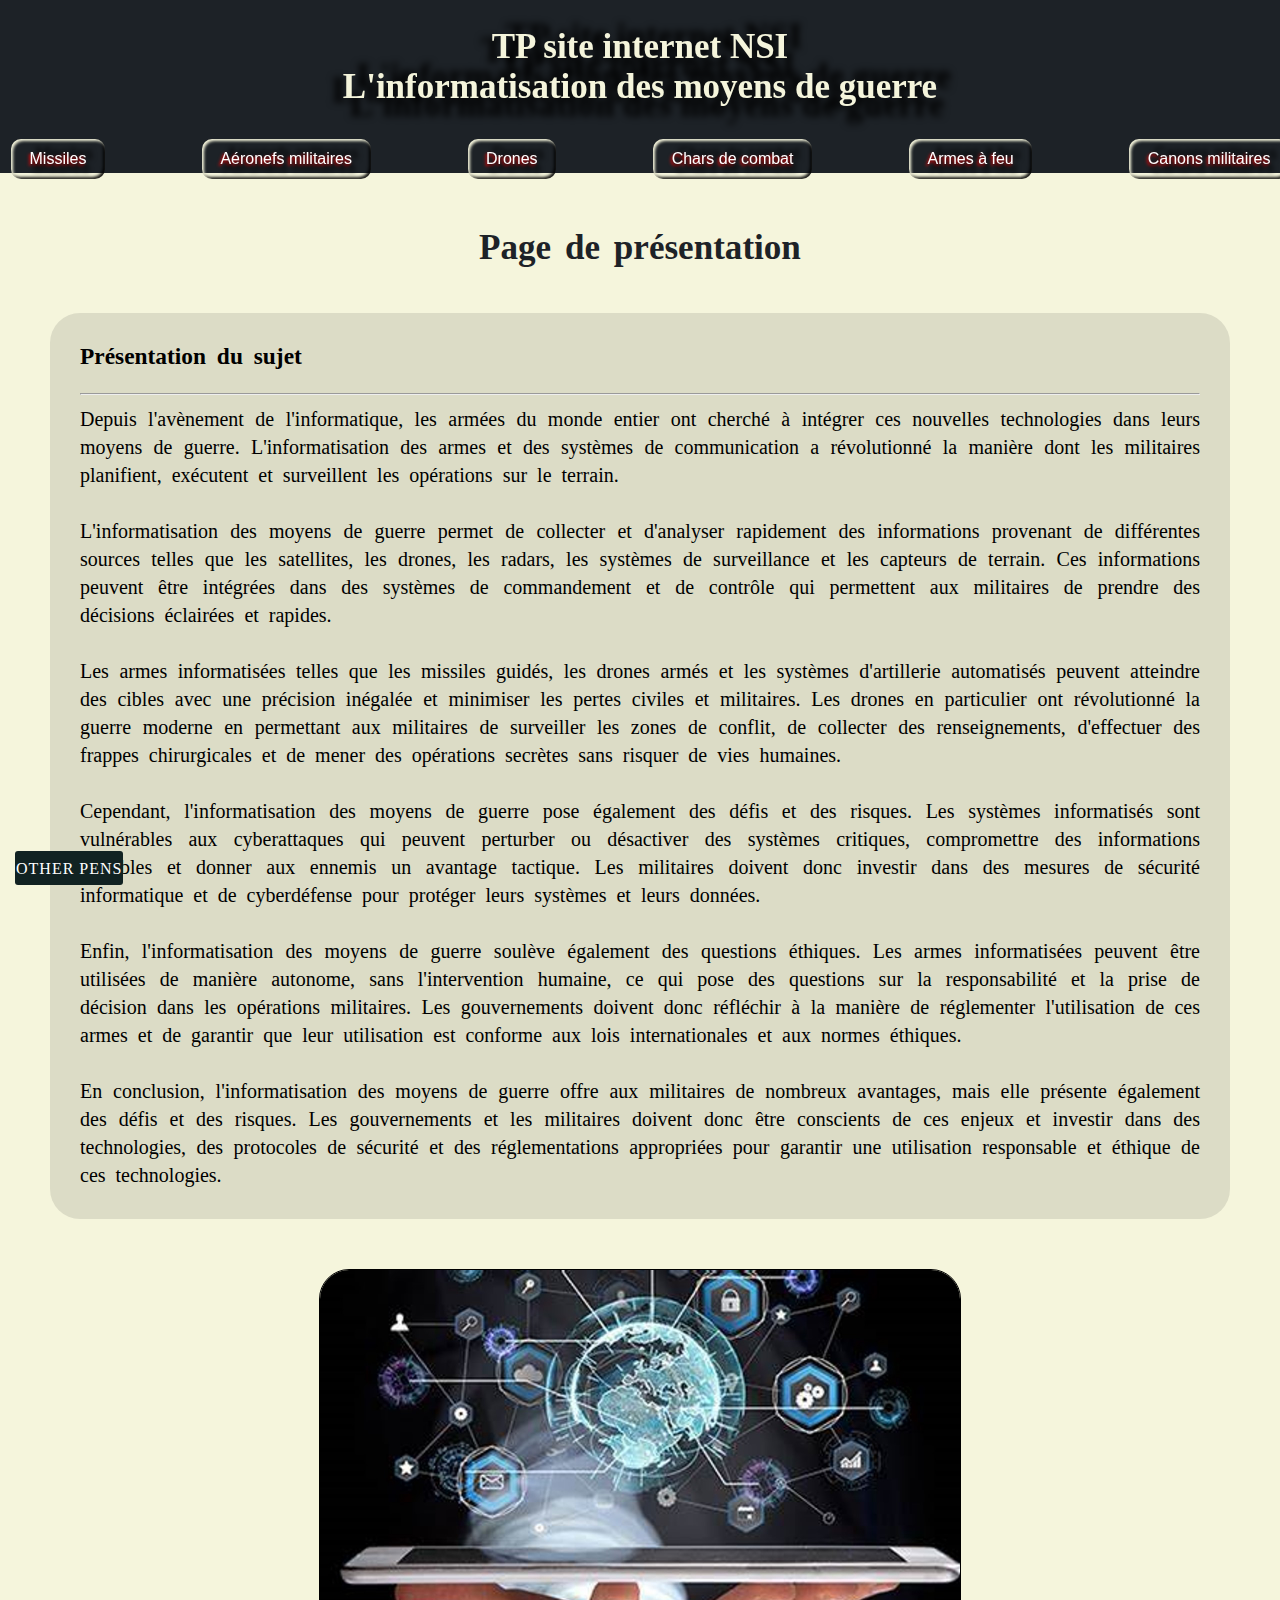
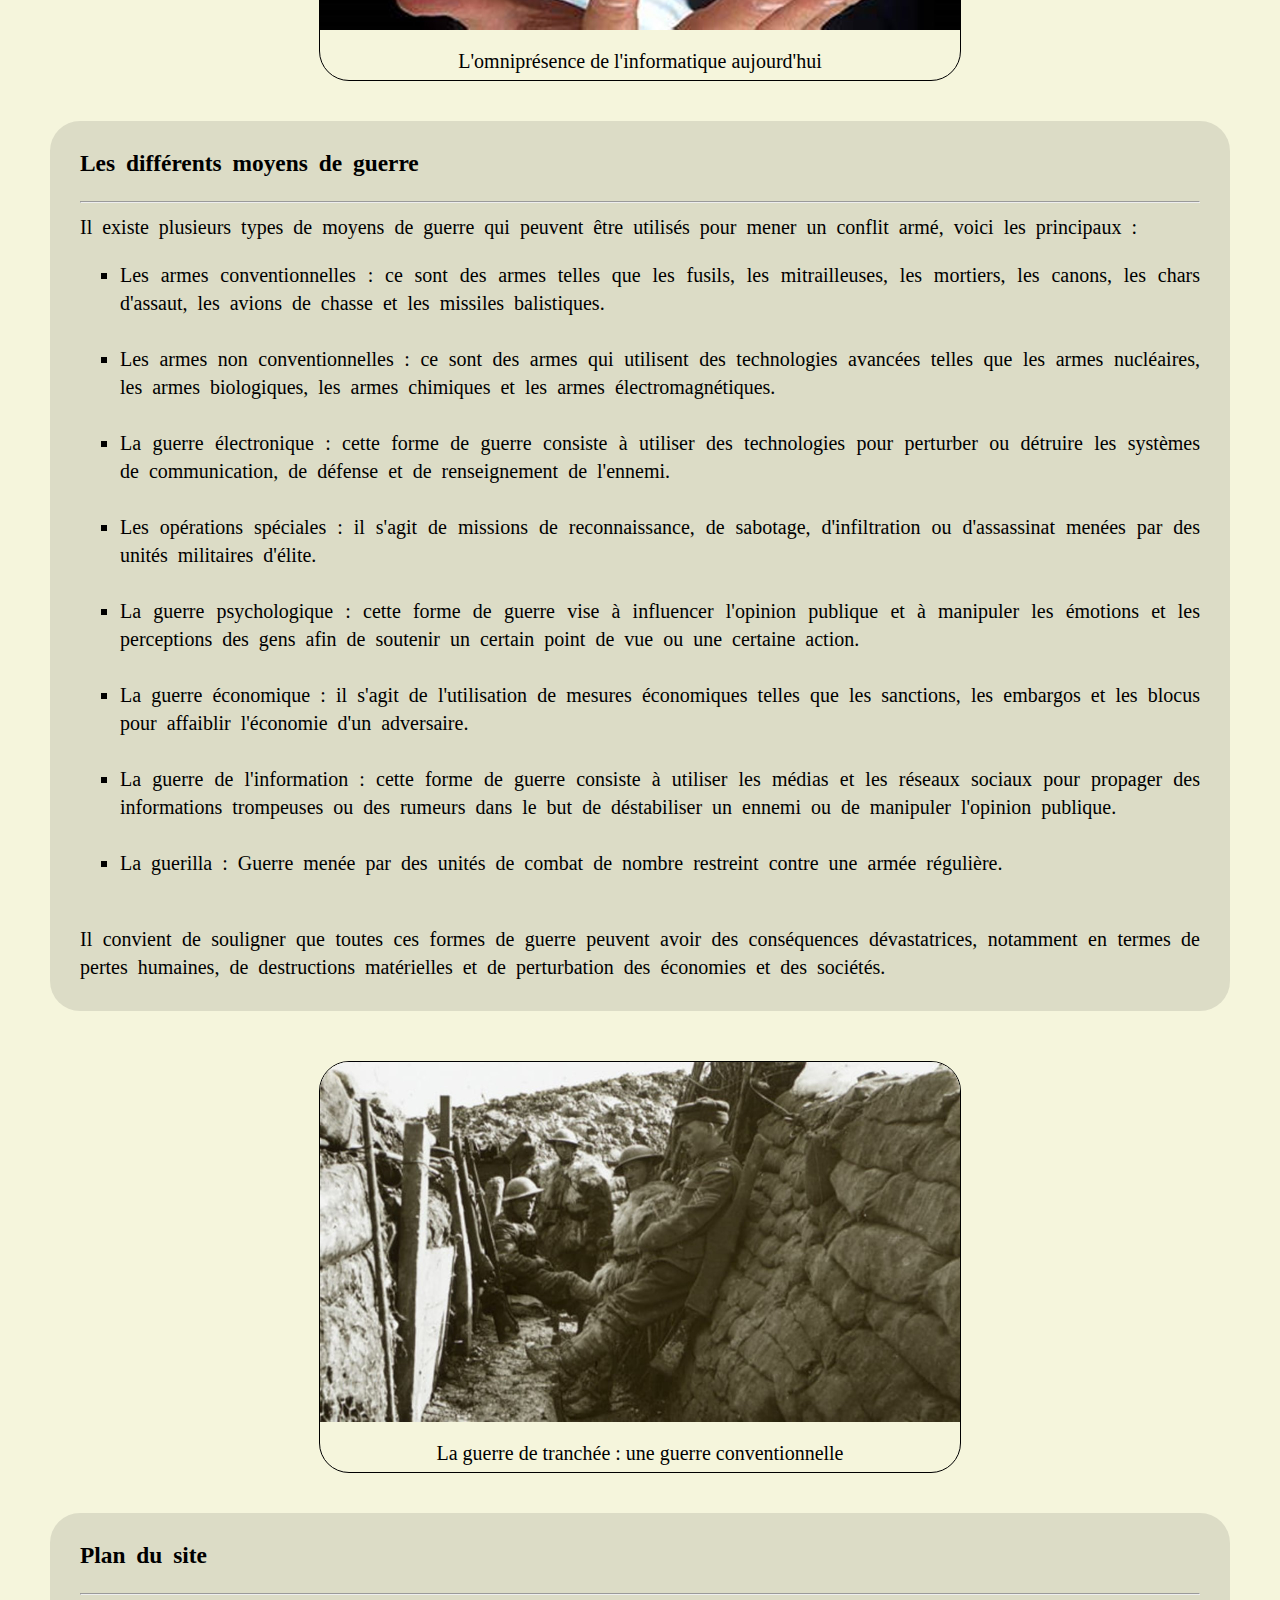
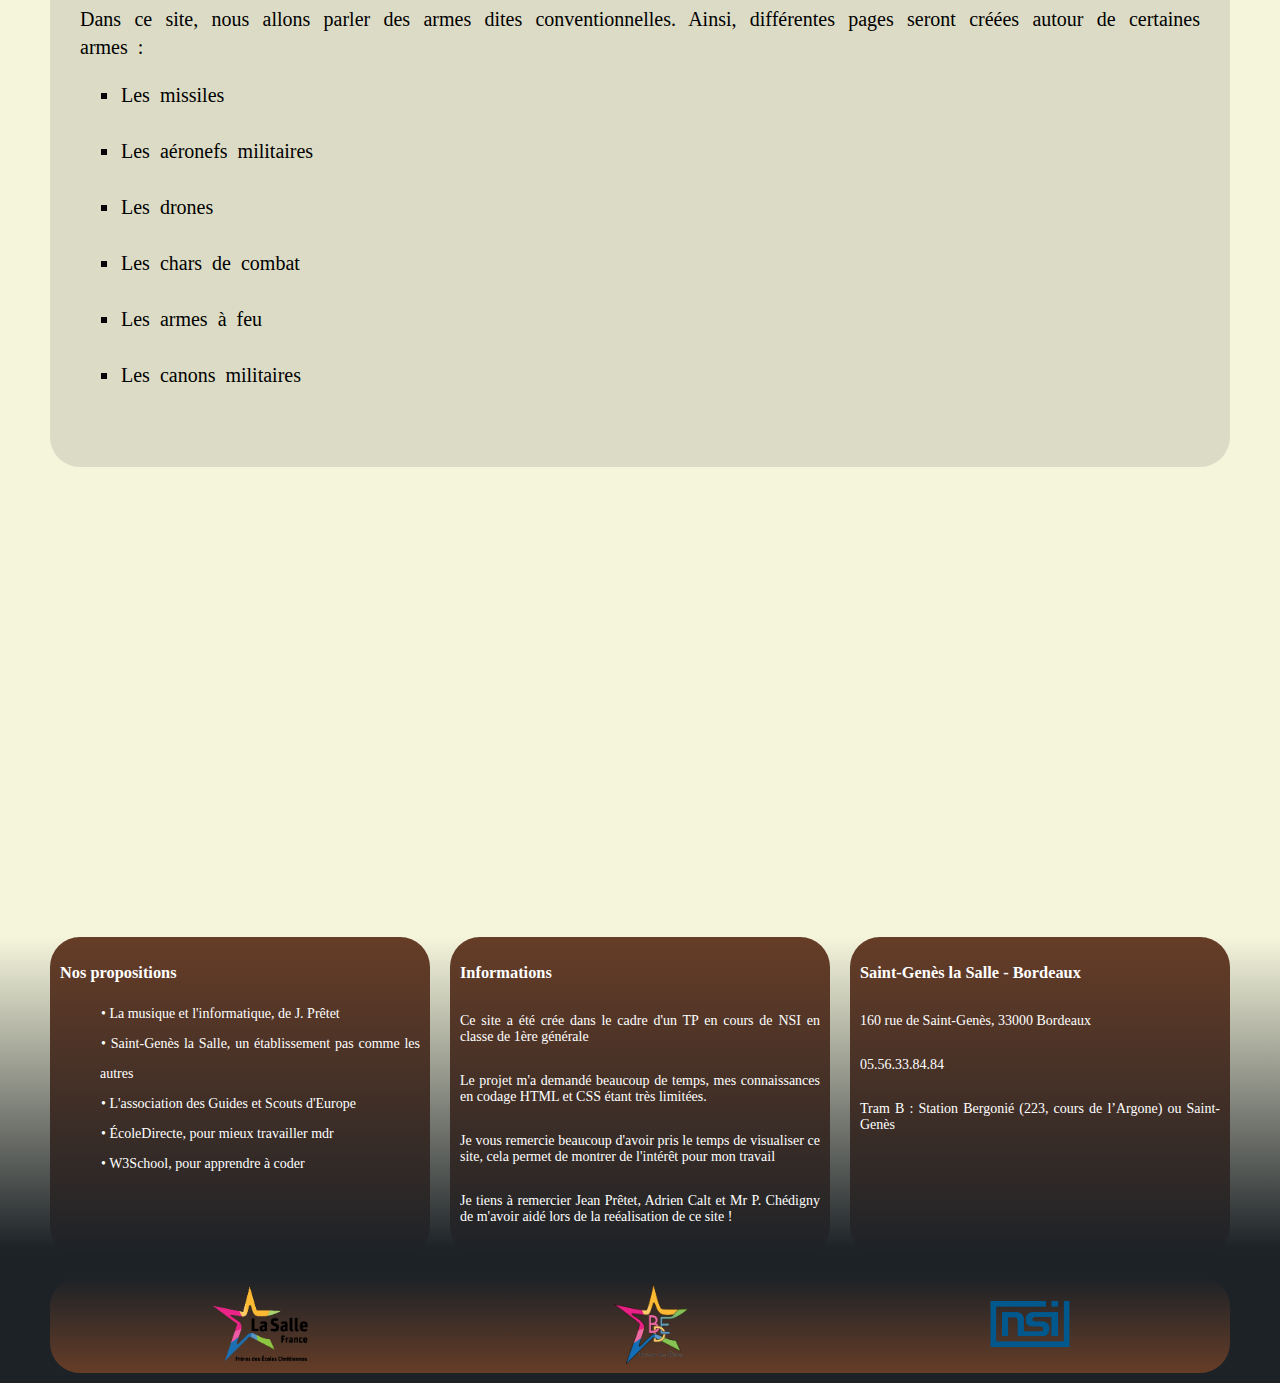
==== commit 7aac9951: "Add files via upload" ====
--- a/code html essai footer.html
+++ b/code html essai footer.html
@@ -3,7 +3,7 @@
     <head>
         <title> I ♥ el Ched ! </title>
         <meta charset="utf-8" />
-        <link rel="stylesheet" href="code%20css%20site%20internet.css" >
+        <link rel="stylesheet" href="code%20css%20essai%20footer.css" >
         <link rel="icon" type="image.png" sizes="50x50" href="tanklogo.jpg">
         <link rel="stylesheet" href="http://fonts.googleapis.com/css?family=Sassy Frass">
     </head>
@@ -69,6 +69,21 @@
                     <br><br>
                     En conclusion, l'informatisation des moyens de guerre offre aux militaires de nombreux avantages, mais elle présente également des défis et des risques. Les gouvernements et les militaires doivent donc être conscients de ces enjeux et investir dans des technologies, des protocoles de sécurité et des réglementations appropriées pour garantir une utilisation responsable et éthique de ces technologies.
                 </div>
+                <div class=photos>
+                    <div class=galerie1presentation>
+                        <img src="presentation1.jpg" alt="avènement de l'informatique" height="360px"/>
+                        <p>L'omniprésence de l'informatique aujourd'hui</p>
+                    </div><div class=galerie1presentation>
+                        <img src="presentation2.jpg" alt="informatisation armes" height="360px"/>
+                        <p>Informatisation des armes de guerre</p>
+                    </div><div class=galerie1presentation>
+                        <img src="presentation3.jpg" alt="armes intelligentes" height="360px"/>
+                        <p>Le développement des armes intelligents au Canada</p>
+                    </div><div class=galerie1presentation>
+                        <img src="presentation4.jpg" alt="robot militaires" height="360px"/>
+                        <p>L'apparation progressive des robots militaires</p>
+                    </div> 
+                </div>
                 <div class="partiedeux">
                     <h3>Les différents moyens de guerre</h3>
                     <hr>
@@ -81,8 +96,24 @@
                         <li>La guerre psychologique : cette forme de guerre vise à influencer l'opinion publique et à manipuler les émotions et les perceptions des gens afin de soutenir un certain point de vue ou une certaine action.</li><br>
                         <li>La guerre économique : il s'agit de l'utilisation de mesures économiques telles que les sanctions, les embargos et les blocus pour affaiblir l'économie d'un adversaire.</li><br>
                         <li>La guerre de l'information : cette forme de guerre consiste à utiliser les médias et les réseaux sociaux pour propager des informations trompeuses ou des rumeurs dans le but de déstabiliser un ennemi ou de manipuler l'opinion publique.</li><br>
+                        <li>La guerilla : Guerre menée par des unités de combat de nombre restreint contre une armée régulière.</li><br>
                     </ul>
                         Il convient de souligner que toutes ces formes de guerre peuvent avoir des conséquences dévastatrices, notamment en termes de pertes humaines, de destructions matérielles et de perturbation des économies et des sociétés.
+                </div>
+                <div class=photos>
+                    <div class=galerie2presentation>
+                        <img src="presentation11.jpg" alt="tranchée" height="360px"/>
+                        <p>La guerre de tranchée : une guerre conventionnelle</p>
+                    </div><div class=galerie2presentation>
+                        <img src="presentation12.jpg" alt="nagasaki" height="360px"/>
+                        <p>Les bombes nucléaire sur le Japon : une guerre non-conventionnelle</p>
+                    </div><div class=galerie2presentation>
+                        <img src="presentation13.jpg" alt="opération barkhane" height="360px"/>
+                        <p>Opération Barkhane : les forces spéciales françaises au Sahel</p>
+                    </div><div class=galerie2presentation>
+                        <img src="presentation14.jpg" alt="gueriila espagnole" height="360px"/>
+                        <p>La guerilla espagnole contre l'armée napoléonienne</p>
+                    </div>                    
                 </div>
                 <div class="partietrois">
                     <h3>Plan du site</h3>
@@ -98,6 +129,10 @@
                     </ul>
                 </div>
             </div>
+            <div class="citation">
+                 <h1>Soutenir la paix contre la guerre cela équivaut à soutenir la raison contre la folie.</h1><br><h1>Edmond Thiaudière - La soif du juste (1895)</h1>
+                 <a target="_blank" href="http://codepen.io/Moslim/" class="white-mode">OTHER PENS</a>
+            </div>
         </div>
         
         <footer>
@@ -107,7 +142,7 @@
                     <ul class="liste-prop">
                         <li><a href="https://jeanprt.github.io/index.html" target="_blank">• La musique et l'informatique, de J. Prêtet</a></li>
                         <li><a href="https://www.saint-genes.com/" target="_blank">• Saint-Genès la Salle, un établissement pas comme les autres</a></li>
-                        <li><a href= "https://www.bing.com/search?q=agse&cvid=3cf0fc18a41947c0a1568120556b8905&aqs=edge.0.69i59j0l5j69i60l3.1154j0j4&FORM=ANAB01&PC=LCTS" target="_blank">• L'association des Guides et Scouts d'Europe</a></li>
+                        <li><a href= "https://www.scouts-europe.org/" target="_blank">• L'association des Guides et Scouts d'Europe</a></li>
                         <li><a href="https://www.ecoledirecte.com/" target="_blank">• ÉcoleDirecte, pour mieux travailler mdr</a></li>
                         <li><a href="https://www.w3schools.com/" target="_blank">• W3School, pour apprendre à coder</a></li>
                     </ul>
